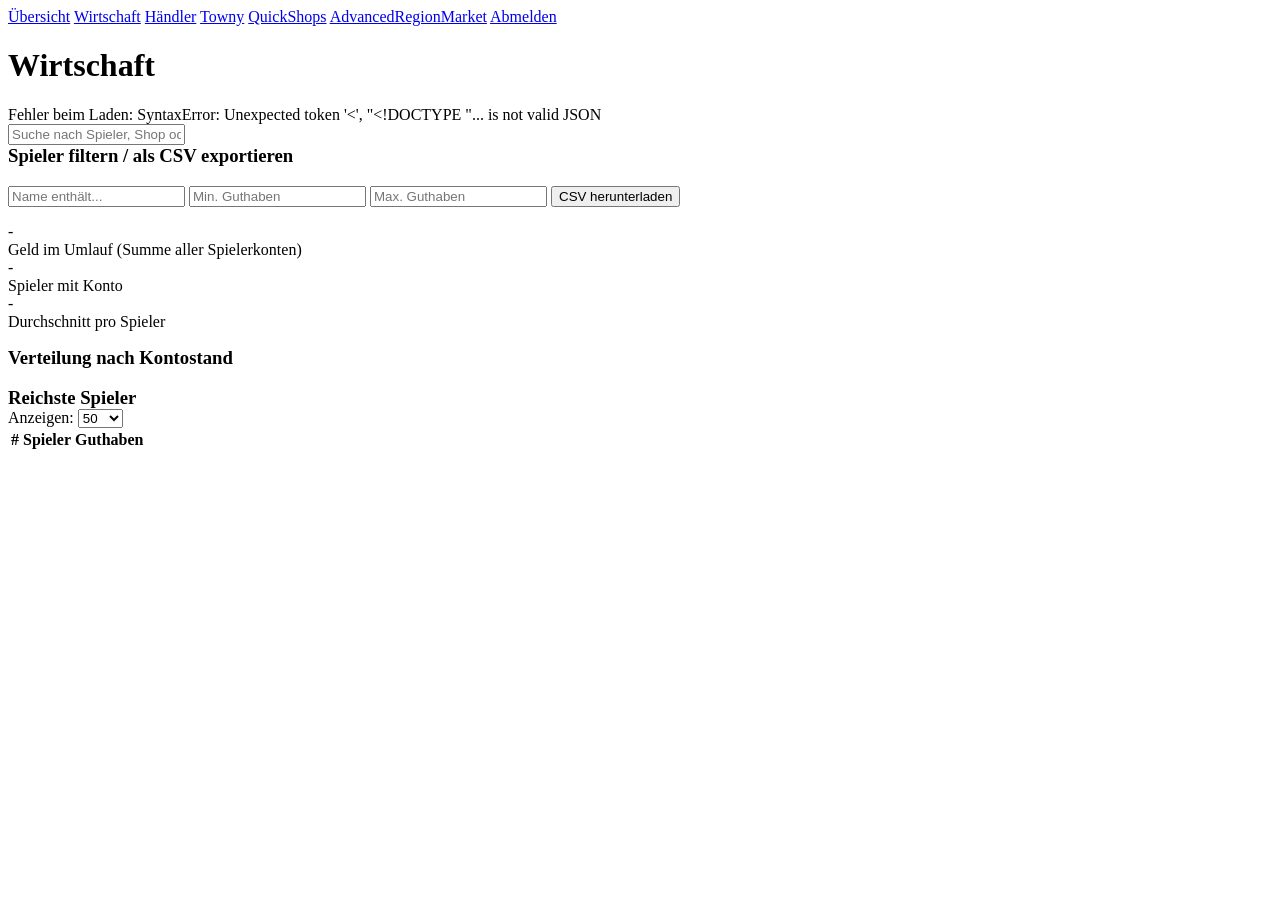
==== src/main/resources/web/economy.html @ 150910a3 "Fix real-data import bugs, split dashboard into per-module pages, raise display limits Testing again" ====
<!DOCTYPE html>
<html lang="de">
<head>
<meta charset="UTF-8">
<title>Wirtschaft - Server-Wirtschaft Dashboard</title>
<link rel="stylesheet" href="/style.css">
</head>
<body>
  <nav class="top-nav">
    <a href="/">Übersicht</a>
    <a href="/economy.html" class="active">Wirtschaft</a>
    <a href="/traders.html">Händler</a>
    <a href="/towny.html">Towny</a>
    <a href="/quickshops.html">QuickShops</a>
    <a href="/regionmarket.html">AdvancedRegionMarket</a>
    <span class="spacer"></span>
    <a href="/logout" class="logout">Abmelden</a>
  </nav>

  <h1>Wirtschaft</h1>
  <div class="sub" id="updated">lade...</div>

  <input type="text" class="search-box" id="searchInput" placeholder="Suche nach Spieler, Shop oder Item...">
  <div id="searchResults" class="panel" style="display:none; margin-bottom:24px;"></div>

  <div class="panel" style="margin-bottom:16px;">
    <h3 style="margin-top:0;">Spieler filtern / als CSV exportieren</h3>
    <div class="export-panel" id="export-players" style="border-top:none; margin-top:0; padding-top:0;">
      <input type="text" placeholder="Name enthält..." data-param="name">
      <input type="number" placeholder="Min. Guthaben" data-param="minBalance">
      <input type="number" placeholder="Max. Guthaben" data-param="maxBalance">
      <button onclick="exportCsv('export-players', '/api/economy/export.csv')">CSV herunterladen</button>
    </div>
  </div>

  <div class="grid">
    <div class="panel">
      <div class="stat-value" id="totalMoney">-</div>
      <div class="stat-label">Geld im Umlauf (Summe aller Spielerkonten)</div>
    </div>
    <div class="panel">
      <div class="stat-value" id="playerCount">-</div>
      <div class="stat-label">Spieler mit Konto</div>
    </div>
    <div class="panel">
      <div class="stat-value" id="avgMoney">-</div>
      <div class="stat-label">Durchschnitt pro Spieler</div>
    </div>
  </div>

  <div class="grid" style="margin-top:16px;">
    <div class="panel">
      <h3 style="margin-top:0;">Verteilung nach Kontostand</h3>
      <div id="distribution"></div>
    </div>
    <div class="panel">
      <div class="table-toolbar">
        <h3 style="margin:0;">Reichste Spieler</h3>
        <div class="page-size-select">
          Anzeigen:
          <select id="pageSize" onchange="renderTable()">
            <option value="50" selected>50</option>
            <option value="100">100</option>
            <option value="250">250</option>
            <option value="all">Alle</option>
          </select>
        </div>
      </div>
      <table>
        <thead><tr><th>#</th><th>Spieler</th><th style="text-align:right;">Guthaben</th></tr></thead>
        <tbody id="topTable"></tbody>
      </table>
      <div class="sub count-hint" id="countHint"></div>
    </div>
  </div>

<script src="/app.js"></script>
<script>
let allBalances = [];

function renderTable() {
  const size = pageSizeValue(document.getElementById('pageSize'));
  const shown = sliceForDisplay(allBalances, size);
  const tbody = document.getElementById('topTable');
  tbody.innerHTML = '';
  shown.forEach((p, i) => {
    const tr = document.createElement('tr');
    tr.innerHTML = '<td>' + (i + 1) + '</td><td>' + p.name + '</td><td style="text-align:right;">' + formatMoney(p.balance) + '</td>';
    tbody.appendChild(tr);
  });
  document.getElementById('countHint').textContent =
    shown.length + ' von ' + allBalances.length + ' Spielern angezeigt.';
}

async function refresh() {
  try {
    const res = await fetch('/api/economy/overview');
    const data = await res.json();

    document.getElementById('updated').textContent =
      'Stand: ' + new Date(data.generatedAtMillis).toLocaleString('de-DE');
    document.getElementById('totalMoney').textContent = formatMoney(data.totalMoney);
    document.getElementById('playerCount').textContent = formatNumber(data.playerCount);
    document.getElementById('avgMoney').textContent =
      data.playerCount > 0 ? formatMoney(data.totalMoney / data.playerCount) : '0';

    const distEl = document.getElementById('distribution');
    distEl.innerHTML = '';
    const maxCount = Math.max(1, ...Object.values(data.distribution));
    for (const [label, count] of Object.entries(data.distribution)) {
      const row = document.createElement('div');
      row.className = 'bar-row';
      row.innerHTML =
        '<div class="bar-label">' + label + '</div>' +
        '<div class="bar-track"><div class="bar-fill" style="width:' + (count / maxCount * 100) + '%"></div></div>' +
        '<div class="bar-count">' + formatNumber(count) + '</div>';
      distEl.appendChild(row);
    }

    allBalances = data.allBalances;
    renderTable();
  } catch (e) {
    document.getElementById('updated').textContent = 'Fehler beim Laden: ' + e;
  }
}

refresh();
setInterval(refresh, 30000);
</script>
</body>
</html>
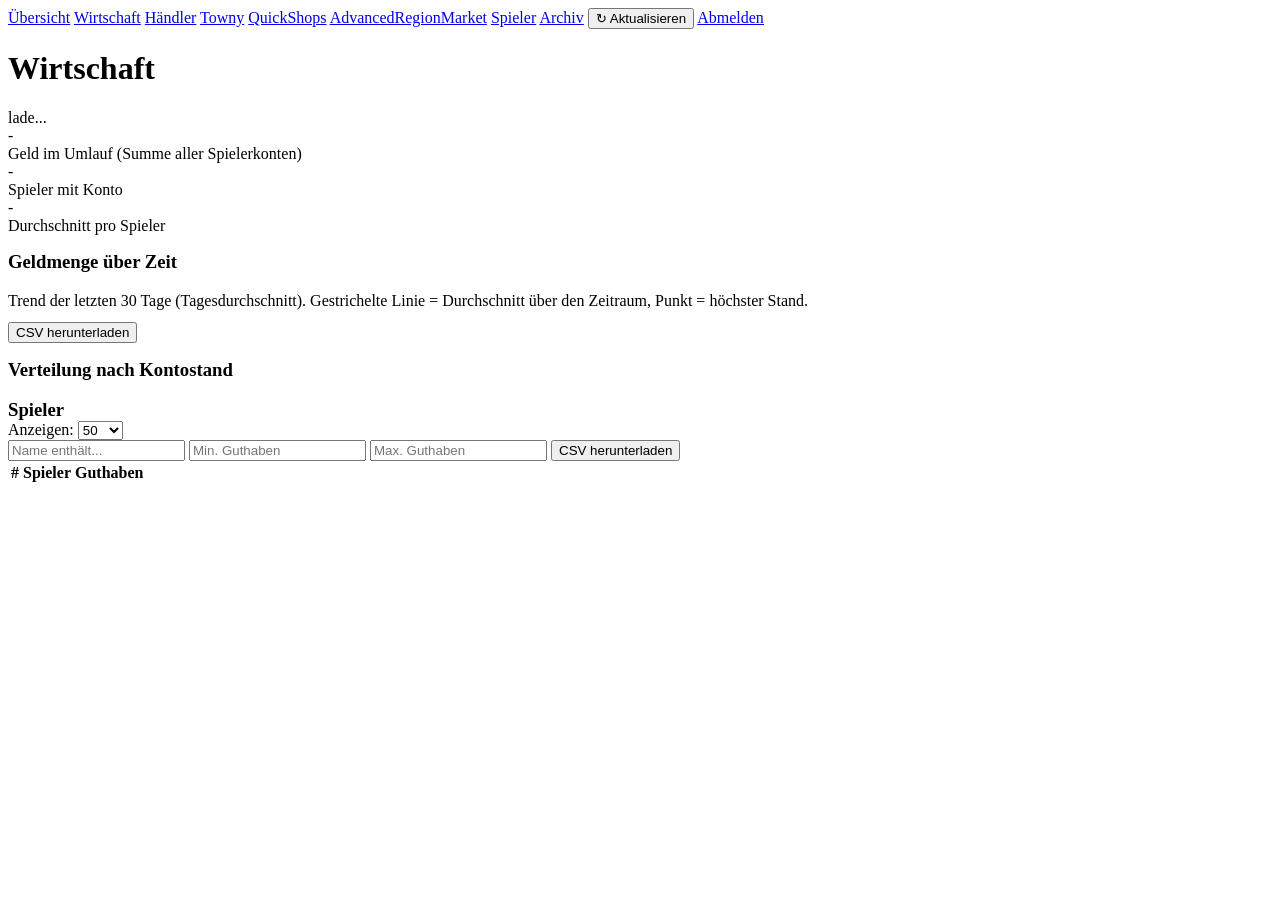
==== commit 0cf1d08d: "Add Towny nations/activity feed, admin command, security hardening Dashboard features: - Reload butt" ====
--- a/src/main/resources/web/economy.html
+++ b/src/main/resources/web/economy.html
@@ -2,6 +2,7 @@
 <html lang="de">
 <head>
 <meta charset="UTF-8">
+<meta name="viewport" content="width=device-width, initial-scale=1">
 <title>Wirtschaft - Server-Wirtschaft Dashboard</title>
 <link rel="stylesheet" href="/style.css">
 </head>
@@ -13,26 +14,16 @@
     <a href="/towny.html">Towny</a>
     <a href="/quickshops.html">QuickShops</a>
     <a href="/regionmarket.html">AdvancedRegionMarket</a>
+    <a href="/players.html">Spieler</a>
+    <a href="/archiv.html">Archiv</a>
     <span class="spacer"></span>
+    <button id="reloadBtn" class="reload-btn" title="Jetzt aktualisieren"><span class="icon">↻</span> Aktualisieren</button>
     <a href="/logout" class="logout">Abmelden</a>
   </nav>
 
   <h1>Wirtschaft</h1>
   <div class="sub" id="updated">lade...</div>
 
-  <input type="text" class="search-box" id="searchInput" placeholder="Suche nach Spieler, Shop oder Item...">
-  <div id="searchResults" class="panel" style="display:none; margin-bottom:24px;"></div>
-
-  <div class="panel" style="margin-bottom:16px;">
-    <h3 style="margin-top:0;">Spieler filtern / als CSV exportieren</h3>
-    <div class="export-panel" id="export-players" style="border-top:none; margin-top:0; padding-top:0;">
-      <input type="text" placeholder="Name enthält..." data-param="name">
-      <input type="number" placeholder="Min. Guthaben" data-param="minBalance">
-      <input type="number" placeholder="Max. Guthaben" data-param="maxBalance">
-      <button onclick="exportCsv('export-players', '/api/economy/export.csv')">CSV herunterladen</button>
-    </div>
-  </div>
-
   <div class="grid">
     <div class="panel">
       <div class="stat-value" id="totalMoney">-</div>
@@ -48,6 +39,14 @@
     </div>
   </div>
 
+  <div class="panel" style="margin-top:16px;">
+    <h3 style="margin-top:0;">Geldmenge über Zeit</h3>
+    <div class="sub" style="margin-bottom:8px;">Trend der letzten 30 Tage (Tagesdurchschnitt). Gestrichelte Linie = Durchschnitt über den Zeitraum, Punkt = höchster Stand.</div>
+    <div id="moneyChart"></div>
+    <div class="trend-stats" id="moneyStats"></div>
+    <div style="margin-top:12px;"><button class="reload-btn" onclick="window.location.href='/api/economy/history/export.csv'">CSV herunterladen</button></div>
+  </div>
+
   <div class="grid" style="margin-top:16px;">
     <div class="panel">
       <h3 style="margin-top:0;">Verteilung nach Kontostand</h3>
@@ -55,7 +54,7 @@
     </div>
     <div class="panel">
       <div class="table-toolbar">
-        <h3 style="margin:0;">Reichste Spieler</h3>
+        <h3 style="margin:0;">Spieler</h3>
         <div class="page-size-select">
           Anzeigen:
           <select id="pageSize" onchange="renderTable()">
@@ -66,8 +65,14 @@
           </select>
         </div>
       </div>
+      <div class="filter-row" id="filter-players">
+        <input type="text" placeholder="Name enthält..." data-param="name">
+        <input type="number" placeholder="Min. Guthaben" data-param="minBalance">
+        <input type="number" placeholder="Max. Guthaben" data-param="maxBalance">
+        <button onclick="exportCsv('filter-players', '/api/economy/export.csv')">CSV herunterladen</button>
+      </div>
       <table>
-        <thead><tr><th>#</th><th>Spieler</th><th style="text-align:right;">Guthaben</th></tr></thead>
+        <thead><tr id="topTableHead"><th>#</th><th data-sort="name">Spieler</th><th style="text-align:right;" data-sort="balance">Guthaben</th></tr></thead>
         <tbody id="topTable"></tbody>
       </table>
       <div class="sub count-hint" id="countHint"></div>
@@ -77,19 +82,88 @@
 <script src="/app.js"></script>
 <script>
 let allBalances = [];
+let filteredBalances = [];
+
+function matchPlayer(values) {
+  return allBalances.filter((p) => {
+    if (values.name && !p.name.toLowerCase().includes(values.name.toLowerCase())) return false;
+    if (values.minBalance && p.balance < parseFloat(values.minBalance)) return false;
+    if (values.maxBalance && p.balance > parseFloat(values.maxBalance)) return false;
+    return true;
+  });
+}
 
 function renderTable() {
   const size = pageSizeValue(document.getElementById('pageSize'));
-  const shown = sliceForDisplay(allBalances, size);
+  const sorted = applySort(filteredBalances, playerSort);
+  const shown = sliceForDisplay(sorted, size);
   const tbody = document.getElementById('topTable');
   tbody.innerHTML = '';
+  if (shown.length === 0) {
+    tbody.innerHTML = '<tr><td colspan="3" class="empty-hint">keine Treffer</td></tr>';
+  }
   shown.forEach((p, i) => {
     const tr = document.createElement('tr');
-    tr.innerHTML = '<td>' + (i + 1) + '</td><td>' + p.name + '</td><td style="text-align:right;">' + formatMoney(p.balance) + '</td>';
+    tr.innerHTML = '<td>' + (i + 1) + '</td><td>' + playerLink(p.name) + '</td><td style="text-align:right;">' + formatMoney(p.balance) + '</td>';
     tbody.appendChild(tr);
   });
   document.getElementById('countHint').textContent =
-    shown.length + ' von ' + allBalances.length + ' Spielern angezeigt.';
+    shown.length + ' von ' + filteredBalances.length + ' gefiltert (' + allBalances.length + ' insgesamt).';
+}
+
+const playerSort = wireSortableTable(document.getElementById('topTableHead'), renderTable);
+
+const reapplyPlayerFilter = initClientFilterTable('filter-players', matchPlayer, (filtered) => {
+  filteredBalances = filtered;
+  renderTable();
+});
+
+function average(values) {
+  return values.length ? values.reduce((a, b) => a + b, 0) / values.length : 0;
+}
+
+async function refreshHistory() {
+  try {
+    const res = await fetch('/api/economy/history');
+    const data = await res.json();
+    const chartEl = document.getElementById('moneyChart');
+    const statsEl = document.getElementById('moneyStats');
+    statsEl.innerHTML = '';
+
+    if (!data.dailyPoints || data.dailyPoints.length === 0) {
+      renderTrendChart(chartEl, []);
+      return;
+    }
+
+    const chron = data.dailyPoints.slice().reverse();
+    const values = chron.map((d) => d.avgMoney);
+    renderTrendChart(chartEl, chron.map((d) => ({ label: d.day.slice(5), value: d.avgMoney })));
+
+    const avg = average(values);
+    let peak = chron[0];
+    chron.forEach((d) => { if (d.avgMoney > peak.avgMoney) peak = d; });
+
+    let trendHtml = '<div class="trend-stat"><div class="trend-stat-value">–</div><div class="trend-stat-label">Trend (braucht mehr Tage)</div></div>';
+    if (chron.length >= 4) {
+      const half = Math.floor(chron.length / 2);
+      const olderAvg = average(values.slice(0, half));
+      const recentAvg = average(values.slice(values.length - half));
+      if (olderAvg > 0) {
+        const pct = ((recentAvg - olderAvg) / olderAvg) * 100;
+        const cls = pct > 1 ? 'up' : pct < -1 ? 'down' : '';
+        const arrow = pct > 1 ? '▲' : pct < -1 ? '▼' : '▬';
+        trendHtml = '<div class="trend-stat"><div class="trend-stat-value ' + cls + '">' + arrow + ' ' + (pct >= 0 ? '+' : '') + pct.toFixed(0) + '%</div>' +
+          '<div class="trend-stat-label">Trend (2. Hälfte vs. 1. Hälfte)</div></div>';
+      }
+    }
+
+    statsEl.innerHTML =
+      '<div class="trend-stat"><div class="trend-stat-value">' + formatMoney(avg) + '</div><div class="trend-stat-label">Ø Geldmenge</div></div>' +
+      trendHtml +
+      '<div class="trend-stat"><div class="trend-stat-value">' + formatMoney(peak.avgMoney) + '</div><div class="trend-stat-label">Höchststand (' + peak.day + ')</div></div>';
+  } catch (e) {
+    console.error('Fehler beim Laden des Geldmengen-Verlaufs: ' + e);
+  }
 }
 
 async function refresh() {
@@ -118,14 +192,17 @@
     }
 
     allBalances = data.allBalances;
-    renderTable();
+    reapplyPlayerFilter();
   } catch (e) {
     document.getElementById('updated').textContent = 'Fehler beim Laden: ' + e;
   }
 }
 
+wireReloadButton([refresh, refreshHistory]);
 refresh();
+refreshHistory();
 setInterval(refresh, 30000);
+setInterval(refreshHistory, 60000);
 </script>
 </body>
 </html>
